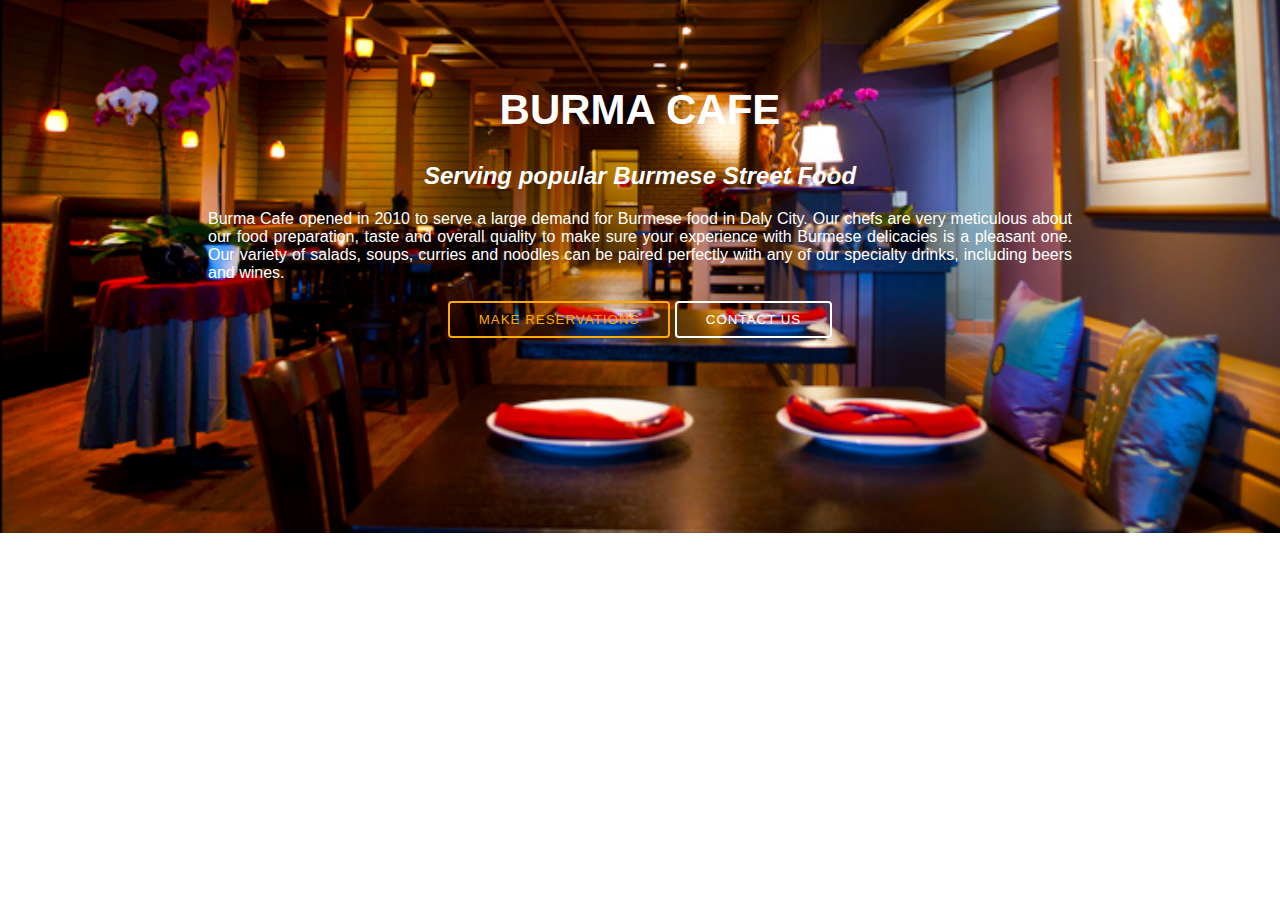
==== unit_3/index.html @ 1f004609 "Turning in assignment 3!" ====
<!DOCTYPE html>

<html>

<head>
	<link rel="stylesheet" type"text/css" href="css/style.css">
	<title>Burma Cafe</title>
</head>

<body>   
    <h1>BURMA CAFE</h1>
	<h2><i>Serving popular Burmese Street Food</i></h2>
		<p>Burma Cafe opened in 2010 to serve a large demand for Burmese food in Daly City. Our chefs are very meticulous 	about our food preparation, taste and overall quality to make sure your experience with Burmese delicacies is a pleasant one. Our variety of salads, soups, curries and noodles can be paired perfectly with any of our specialty drinks, including beers and wines.</p>

		<a href="mailto:info@burmacafe.com?subject=Make%20Reservations" target="_blank"> <button class="styleButton" type="button">MAKE RESERVATIONS</button></a>  
		<a href="mailto:info@burmacafe.com?subject=Contact%20Us" target="_blank"> <button class="styleButton2" type="button">CONTACT US</button></a>
</body>

</html>
---- unit_3/css/style.css ----
body {
	text-align: Center;
	font-family: "Interstate Condensed", sans-serif;
	font-size: 16px;
	background-image: url(../images/main_banner.jpg);
	background-size: cover;
	background-color: #fff;
	background-position: center;
	background-repeat:no-repeat;
	padding-top: 50px;
}

h1 {
	color: white;
	font-size: 42px;
}

h2 {
	color: white;
	font-size: 24px;
}

p {
	text-align: justify;
	align-content: center;
	color: white;
	padding-right: 200px;
	padding-left: 200px;
}

.padding {
	padding-top: 10px
}
	
.styleButton {
	  padding: 9px 29px;
	  margin-top: 3px;
	  color: #FFAA00;
	  font-family: "Interstate Condensed", sans-serif;
	  border: 2px solid #FFAA00;
	  border-radius: 4px;
	  text-transform: uppercase;
	  background-color: transparent;
	  letter-spacing: 1px;
}

.styleButton2 {
	  padding: 9px 29px;
	  margin-top: 3px;
	  color: #ffffff;
	  font-family: "Interstate Condensed", sans-serif;
	  border: 2px solid #ffffff;
	  border-radius: 4px;
	  text-transform: uppercase;
	  background-color: transparent;
	  letter-spacing: 1px;
}
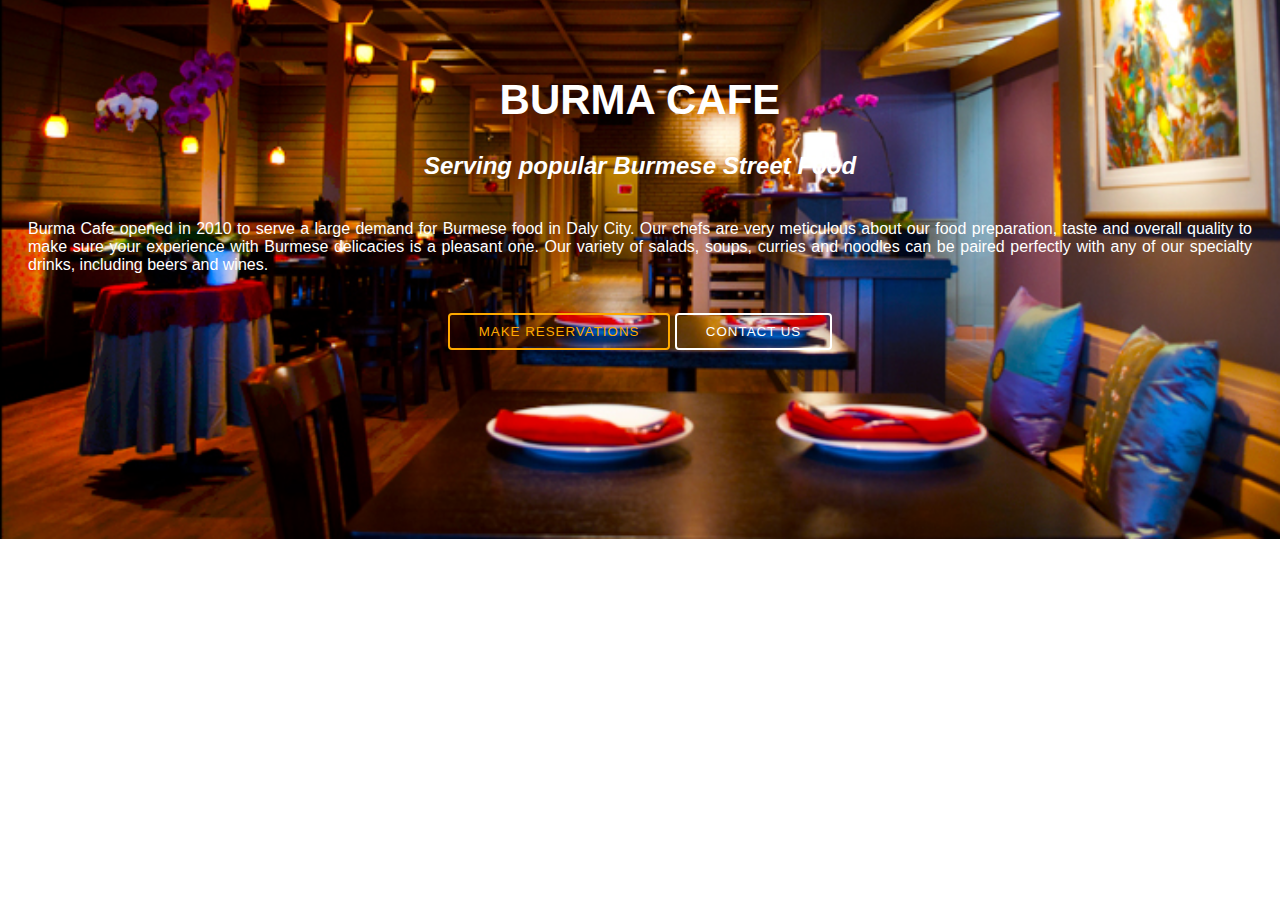
==== commit 65b34e1b: "Updating Unit 3." ====
--- a/unit_3/index.html
+++ b/unit_3/index.html
@@ -3,7 +3,7 @@
 <html>
 
 <head>
-	<link rel="stylesheet" type"text/css" href="css/style.css">
+	<link rel="stylesheet" type="text/css" href="css/style.css">
 	<title>Burma Cafe</title>
 </head>
 
--- a/unit_3/css/style.css
+++ b/unit_3/css/style.css
@@ -7,7 +7,7 @@
 	background-color: #fff;
 	background-position: center;
 	background-repeat:no-repeat;
-	padding-top: 50px;
+	padding-top: 40px;
 }
 
 h1 {
@@ -24,13 +24,9 @@
 	text-align: justify;
 	align-content: center;
 	color: white;
-	padding-right: 200px;
-	padding-left: 200px;
+	padding: 20px;
 }
 
-.padding {
-	padding-top: 10px
-}
 	
 .styleButton {
 	  padding: 9px 29px;
